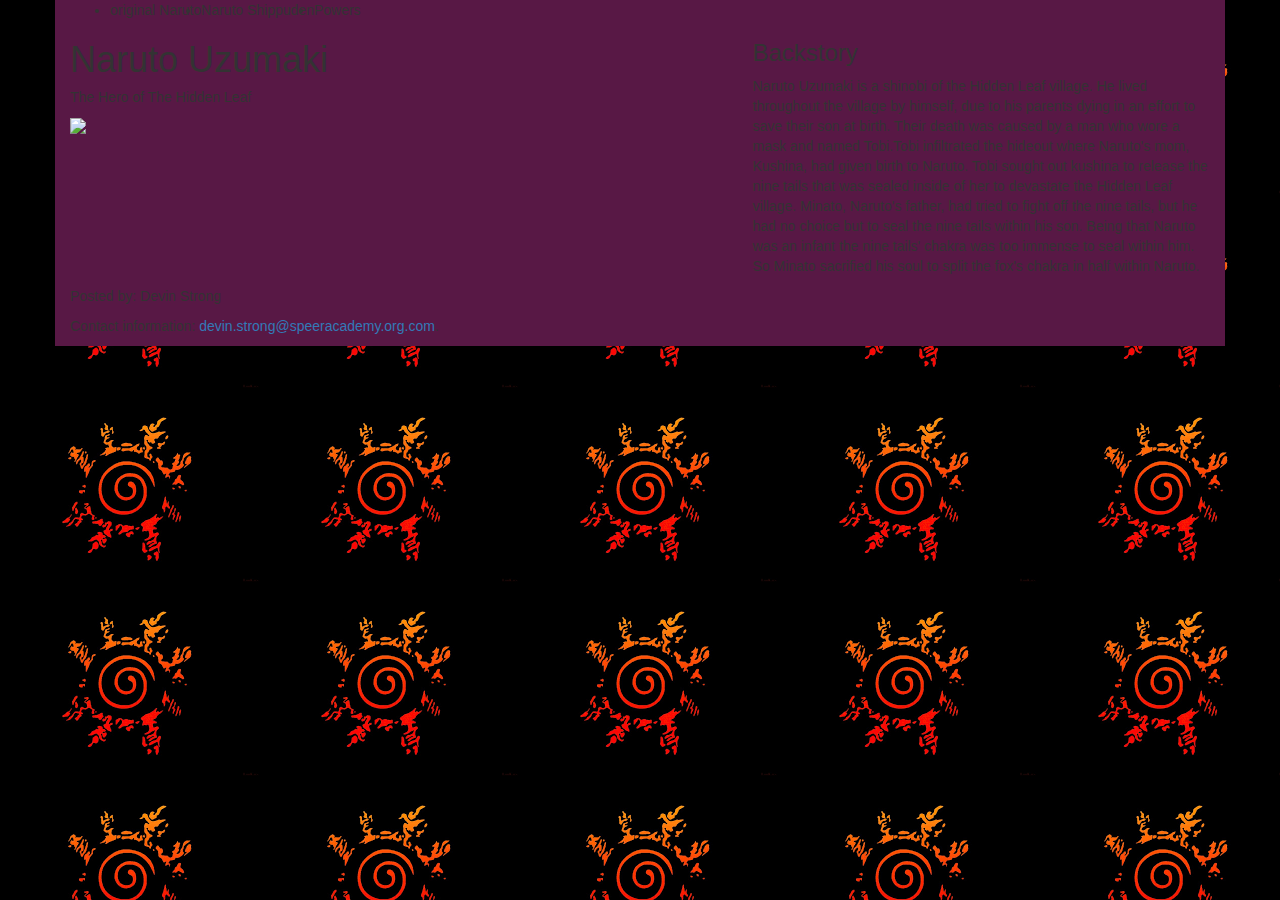
==== index.html @ 5f3e03b6 "v0.5.0.0" ====
<!DOCTYPE html>
<html>
    
    <head>
        <link rel="stylesheet" href="main.css">
		<!-- Latest compiled and minified CSS -->
<link rel="stylesheet" href="https://maxcdn.bootstrapcdn.com/bootstrap/3.3.7/css/bootstrap.min.css" integrity="sha384-BVYiiSIFeK1dGmJRAkycuHAHRg32OmUcww7on3RYdg4Va+PmSTsz/K68vbdEjh4u" crossorigin="anonymous">

<!-- Optional theme -->
<link rel="stylesheet" href="https://maxcdn.bootstrapcdn.com/bootstrap/3.3.7/css/bootstrap-theme.min.css" integrity="sha384-rHyoN1iRsVXV4nD0JutlnGaslCJuC7uwjduW9SVrLvRYooPp2bWYgmgJQIXwl/Sp" crossorigin="anonymous">

<!-- Latest compiled and minified JavaScript -->
<script src="https://maxcdn.bootstrapcdn.com/bootstrap/3.3.7/js/bootstrap.min.js" integrity="sha384-Tc5IQib027qvyjSMfHjOMaLkfuWVxZxUPnCJA7l2mCWNIpG9mGCD8wGNIcPD7Txa" crossorigin="anonymous"></script>
    </head>  
	<body>
		<div class="container">
			<div class="row">
				<div class="col-md-12">
					<ul>
						<li>original Naruto</li>
						<li>Naruto Shippuden</li>
						<li>Powers</li>
					</ul>
				</div>
			</div>
			<div class="row">
				<div class="col-md-7">
					<h1>Naruto Uzumaki</h1>
					<h5>The Hero of The Hidden Leaf</h5>
					<img src="http://vignette3.wikia.nocookie.net/vsbattles/images/f/f4/Naruto_Sage_Mode.png/revision/latest?cb=20140302170548"/>
				</div>
				<div class="col-md-5">
					<h3>Backstory</h3>
					<p>Naruto Uzumaki is a shinobi of the Hidden Leaf village. He lived throughout the village by himself, due to his parents dying in an effort to save their son at birth. Their death was caused by a man who wore a mask and named Tobi.Tobi infiltrated the hideout where Naruto's mom, Kushina, had given birth to Naruto. Tobi sought out kushina to release the nine tails that was sealed inside of her to devastate the Hidden Leaf village. Minato, Naruto's father, had tried to fight off the nine tails, but he had no choice but to seal the nine tails within his son. Being that Naruto was an infant the nine tails' chakra was too immense to seal within him. So Minato sacrified his soul to split the fox's chakra in half within Naruto. </p>
				</div>
			</div>
			<div class="row">
				<div class="col-md-12">
					<footer>
						<p>Posted by: Devin Strong</p>
						<p>Contact information: <a href="devin.strong@speeracademy.org">
						devin.strong@speeracademy.org.com</a>.</p>
					</footer>
				</div>
			</div>
		</div>
    </body>
</html>
---- main.css ----
.container{
	text-decoration-color: #FF5733;
}
}
ul {
    list-style-type: none;
    margin: 0;
    padding: 0;
    overflow: hidden;
    background-color: #333;
}

li {
    float: left;
}

li a {
    display: block;
    color: #FFFFFF;
    text-align: center;
    padding: 14px 16px;
    text-decoration: none;
}

li a:hover {
    background-color: #111;
}
body {
    background-image: url("[data-uri]");
}
.container{ 
	background-color:#581845;
}
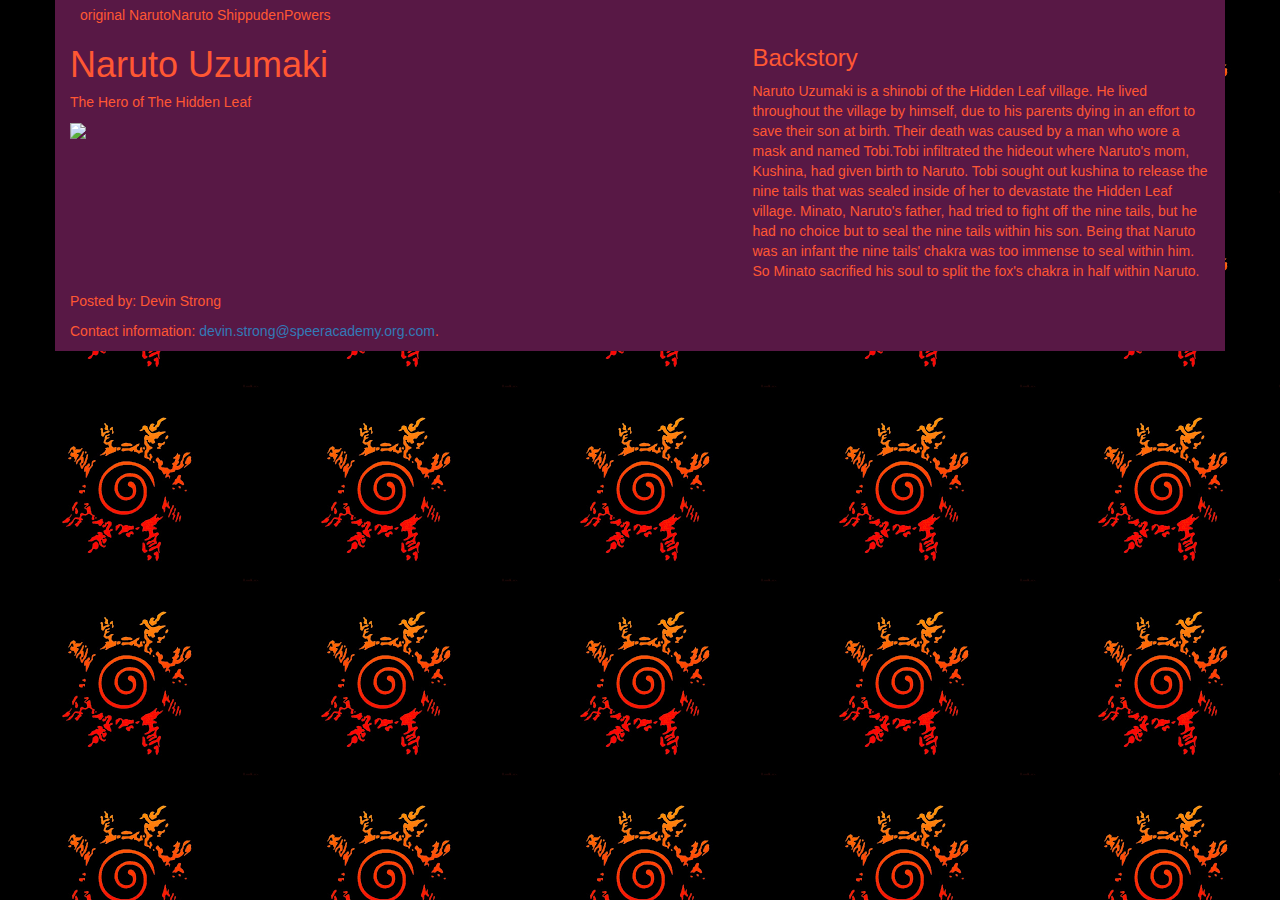
==== commit 0407aba5: "v0.5.1.0 added padding" ====
--- a/index.html
+++ b/index.html
@@ -4,22 +4,28 @@
     <head>
         <link rel="stylesheet" href="main.css">
 		<!-- Latest compiled and minified CSS -->
-<link rel="stylesheet" href="https://maxcdn.bootstrapcdn.com/bootstrap/3.3.7/css/bootstrap.min.css" integrity="sha384-BVYiiSIFeK1dGmJRAkycuHAHRg32OmUcww7on3RYdg4Va+PmSTsz/K68vbdEjh4u" crossorigin="anonymous">
+		<link rel="stylesheet" href="https://maxcdn.bootstrapcdn.com/bootstrap/3.3.7/css/bootstrap.min.css" integrity="sha384-BVYiiSIFeK1dGmJRAkycuHAHRg32OmUcww7on3RYdg4Va+PmSTsz/K68vbdEjh4u" crossorigin="anonymous">
 
-<!-- Optional theme -->
-<link rel="stylesheet" href="https://maxcdn.bootstrapcdn.com/bootstrap/3.3.7/css/bootstrap-theme.min.css" integrity="sha384-rHyoN1iRsVXV4nD0JutlnGaslCJuC7uwjduW9SVrLvRYooPp2bWYgmgJQIXwl/Sp" crossorigin="anonymous">
+		<!-- Optional theme -->
+		<link rel="stylesheet" href="https://maxcdn.bootstrapcdn.com/bootstrap/3.3.7/css/bootstrap-theme.min.css" integrity="sha384-rHyoN1iRsVXV4nD0JutlnGaslCJuC7uwjduW9SVrLvRYooPp2bWYgmgJQIXwl/Sp" crossorigin="anonymous">
 
-<!-- Latest compiled and minified JavaScript -->
-<script src="https://maxcdn.bootstrapcdn.com/bootstrap/3.3.7/js/bootstrap.min.js" integrity="sha384-Tc5IQib027qvyjSMfHjOMaLkfuWVxZxUPnCJA7l2mCWNIpG9mGCD8wGNIcPD7Txa" crossorigin="anonymous"></script>
+		<!-- Latest compiled and minified JavaScript -->
+		<script src="https://maxcdn.bootstrapcdn.com/bootstrap/3.3.7/js/bootstrap.min.js" integrity="sha384-Tc5IQib027qvyjSMfHjOMaLkfuWVxZxUPnCJA7l2mCWNIpG9mGCD8wGNIcPD7Txa" crossorigin="anonymous"></script>
     </head>  
 	<body>
 		<div class="container">
 			<div class="row">
 				<div class="col-md-12">
 					<ul>
-						<li>original Naruto</li>
-						<li>Naruto Shippuden</li>
-						<li>Powers</li>
+						<div class="original">
+							<li>original Naruto</li>
+						</div>
+						<div class="shippuden">
+							<li>Naruto Shippuden</li>
+						</div>
+						<div class="powers">
+							<li>Powers</li>
+						</div>
 					</ul>
 				</div>
 			</div>
--- a/main.css
+++ b/main.css
@@ -1,5 +1,5 @@
 .container{
-	text-decoration-color: #FF5733;
+	color: #FF5733;
 }
 }
 ul {
@@ -31,3 +31,13 @@
 .container{ 
 	background-color:#581845;
 }
+ul {
+    list-style-type: none;
+    margin: 5px;
+    padding:5px;
+    width: 500px;
+} 
+
+li a {
+    display: block;
+}
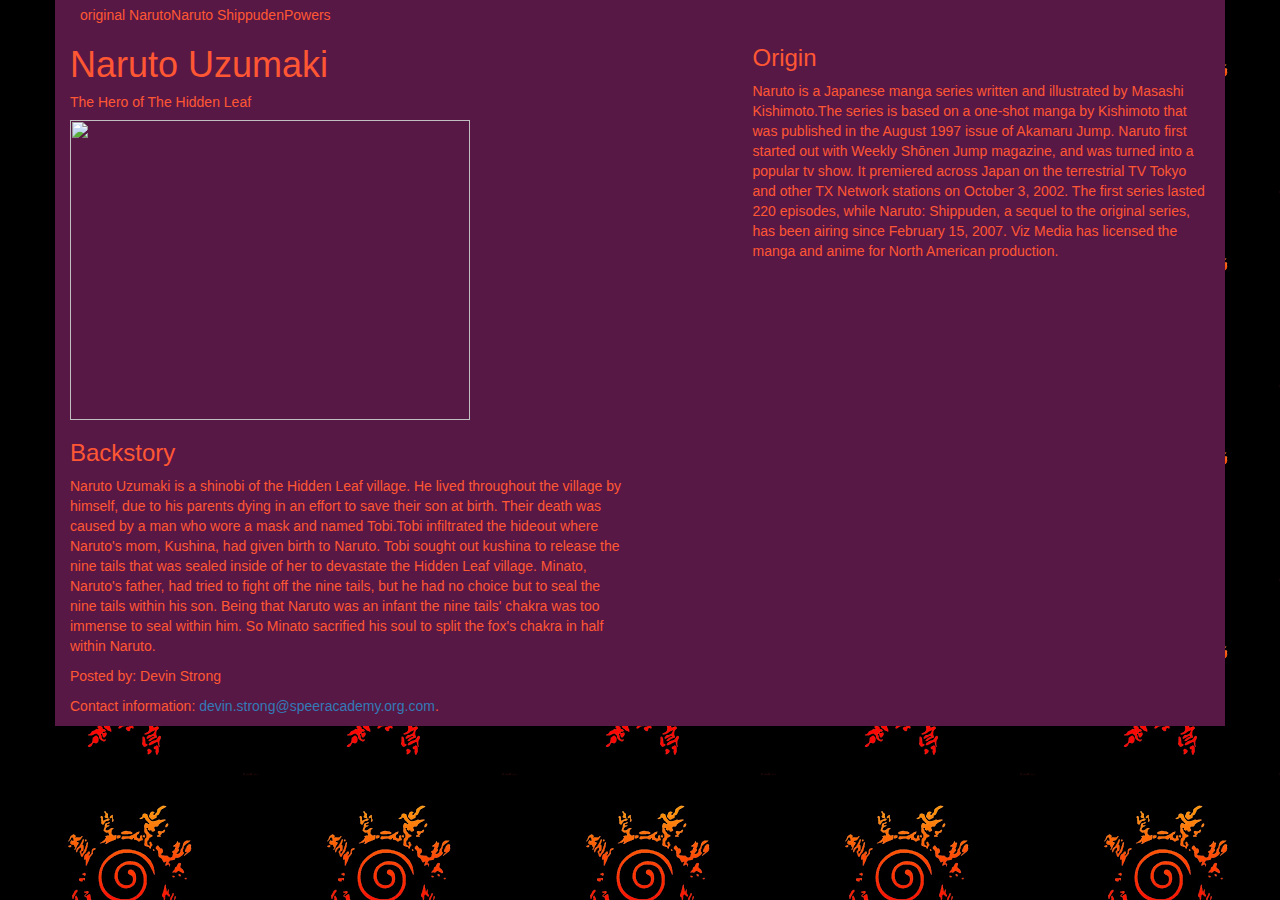
==== commit 9b7e1e3b: "v0.6.1.0 added origin paragraph" ====
--- a/index.html
+++ b/index.html
@@ -33,13 +33,21 @@
 				<div class="col-md-7">
 					<h1>Naruto Uzumaki</h1>
 					<h5>The Hero of The Hidden Leaf</h5>
-					<img src="http://vignette3.wikia.nocookie.net/vsbattles/images/f/f4/Naruto_Sage_Mode.png/revision/latest?cb=20140302170548"/>
+                        <div id="naruto">
+					       <img src="http://vignette3.wikia.nocookie.net/vsbattles/images/f/f4/Naruto_Sage_Mode.png/revision/latest?cb=20140302170548"/>
+                        </div>
 				</div>
 				<div class="col-md-5">
-					<h3>Backstory</h3>
-					<p>Naruto Uzumaki is a shinobi of the Hidden Leaf village. He lived throughout the village by himself, due to his parents dying in an effort to save their son at birth. Their death was caused by a man who wore a mask and named Tobi.Tobi infiltrated the hideout where Naruto's mom, Kushina, had given birth to Naruto. Tobi sought out kushina to release the nine tails that was sealed inside of her to devastate the Hidden Leaf village. Minato, Naruto's father, had tried to fight off the nine tails, but he had no choice but to seal the nine tails within his son. Being that Naruto was an infant the nine tails' chakra was too immense to seal within him. So Minato sacrified his soul to split the fox's chakra in half within Naruto. </p>
+					<h3>Origin</h3>
+                    <p>Naruto is a Japanese manga series written and illustrated by Masashi Kishimoto.The series is based on a one-shot manga by Kishimoto that was published in the August 1997 issue of Akamaru Jump. Naruto first started out with Weekly Shōnen Jump magazine, and was turned into a popular tv show. It premiered across Japan on the terrestrial TV Tokyo and other TX Network stations on October 3, 2002. The first series lasted 220 episodes, while Naruto: Shippuden, a sequel to the original series, has been airing since February 15, 2007. Viz Media has licensed the manga and anime for North American production.</p>
 				</div>
 			</div>
+            <div class="row">
+                <div class="col-md-6">
+                    <h3>Backstory</h3>
+					<p>Naruto Uzumaki is a shinobi of the Hidden Leaf village. He lived throughout the village by himself, due to his parents dying in an effort to save their son at birth. Their death was caused by a man who wore a mask and named Tobi.Tobi infiltrated the hideout where Naruto's mom, Kushina, had given birth to Naruto. Tobi sought out kushina to release the nine tails that was sealed inside of her to devastate the Hidden Leaf village. Minato, Naruto's father, had tried to fight off the nine tails, but he had no choice but to seal the nine tails within his son. Being that Naruto was an infant the nine tails' chakra was too immense to seal within him. So Minato sacrified his soul to split the fox's chakra in half within Naruto. </p>
+                </div>  
+            </div>
 			<div class="row">
 				<div class="col-md-12">
 					<footer>
--- a/main.css
+++ b/main.css
@@ -41,3 +41,7 @@
 li a {
     display: block;
 }
+img {
+    height: 300px;
+    width: 400px;
+}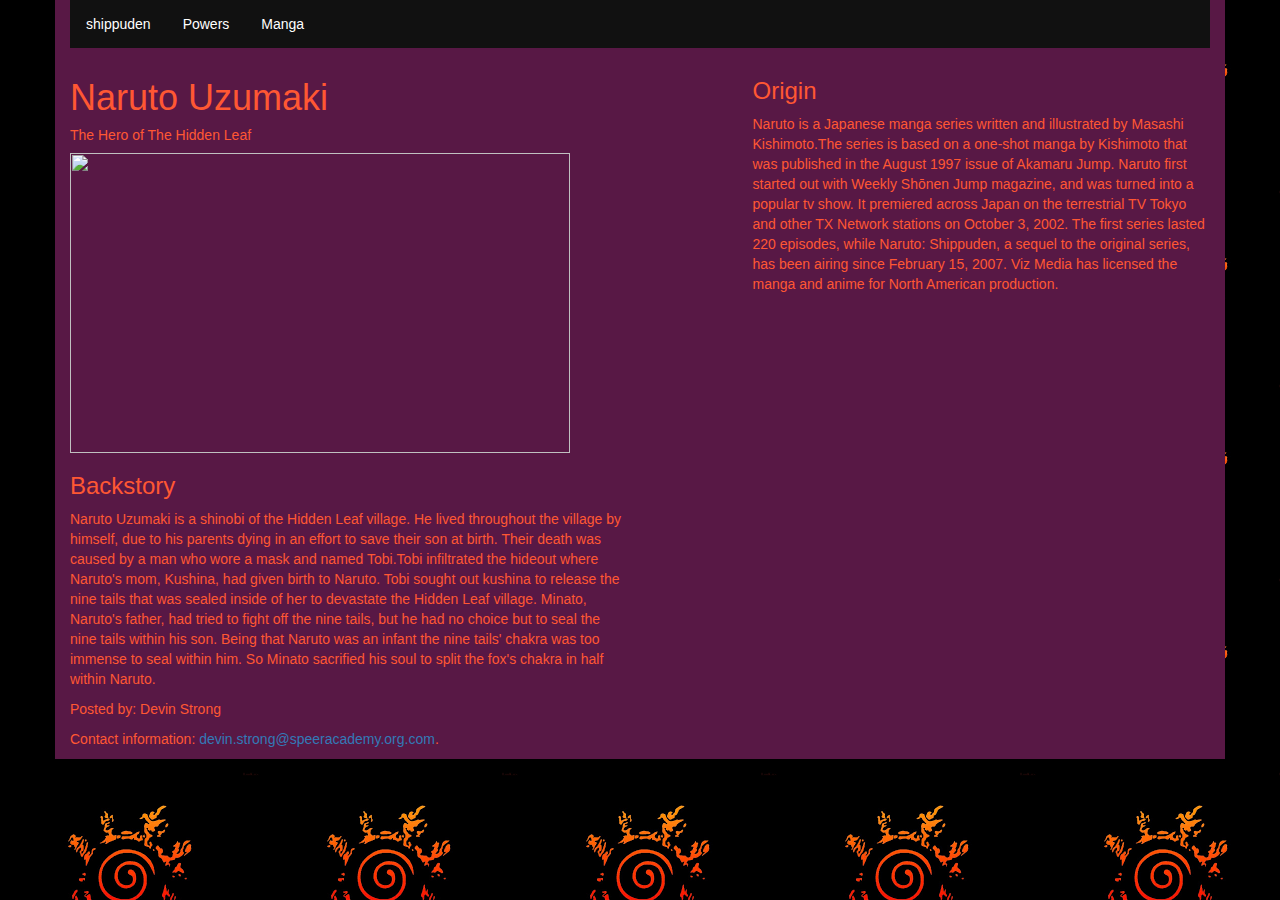
==== commit ae4aba1e: "v0.6.2.0 added navigation bar" ====
--- a/index.html
+++ b/index.html
@@ -17,23 +17,17 @@
 			<div class="row">
 				<div class="col-md-12">
 					<ul>
-						<div class="original">
-							<li>original Naruto</li>
-						</div>
-						<div class="shippuden">
-							<li>Naruto Shippuden</li>
-						</div>
-						<div class="powers">
-							<li>Powers</li>
-						</div>
-					</ul>
-				</div>
+                    <li><a href='shippuden.html'>shippuden</a></li>
+                    <li><a href='#Powers'>Powers</a></li>
+                    <li><a href='#manga'>Manga</a></li>
+                    </ul>
+                </div>
 			</div>
 			<div class="row">
 				<div class="col-md-7">
 					<h1>Naruto Uzumaki</h1>
 					<h5>The Hero of The Hidden Leaf</h5>
-                        <div id="naruto">
+                        <div class="naruto">
 					       <img src="http://vignette3.wikia.nocookie.net/vsbattles/images/f/f4/Naruto_Sage_Mode.png/revision/latest?cb=20140302170548"/>
                         </div>
 				</div>
--- a/main.css
+++ b/main.css
@@ -33,15 +33,26 @@
 }
 ul {
     list-style-type: none;
-    margin: 5px;
-    padding:5px;
-    width: 500px;
+    margin: 0;
+    padding:0;
+    overflow: hidden;
+    Background-color: #111;
 } 
 
+li {
+    float: left;
+}
 li a {
     display: block;
+    color: 9E9C9C;
+    text-align: center;
+    padding: 14x 16x;
+    text-decoration: none;
 }
-img {
-    height: 300px;
-    width: 400px;
+li a {
+    background-color: #111;
+}
+img{
+    height:300px;
+    width: 500px;
 }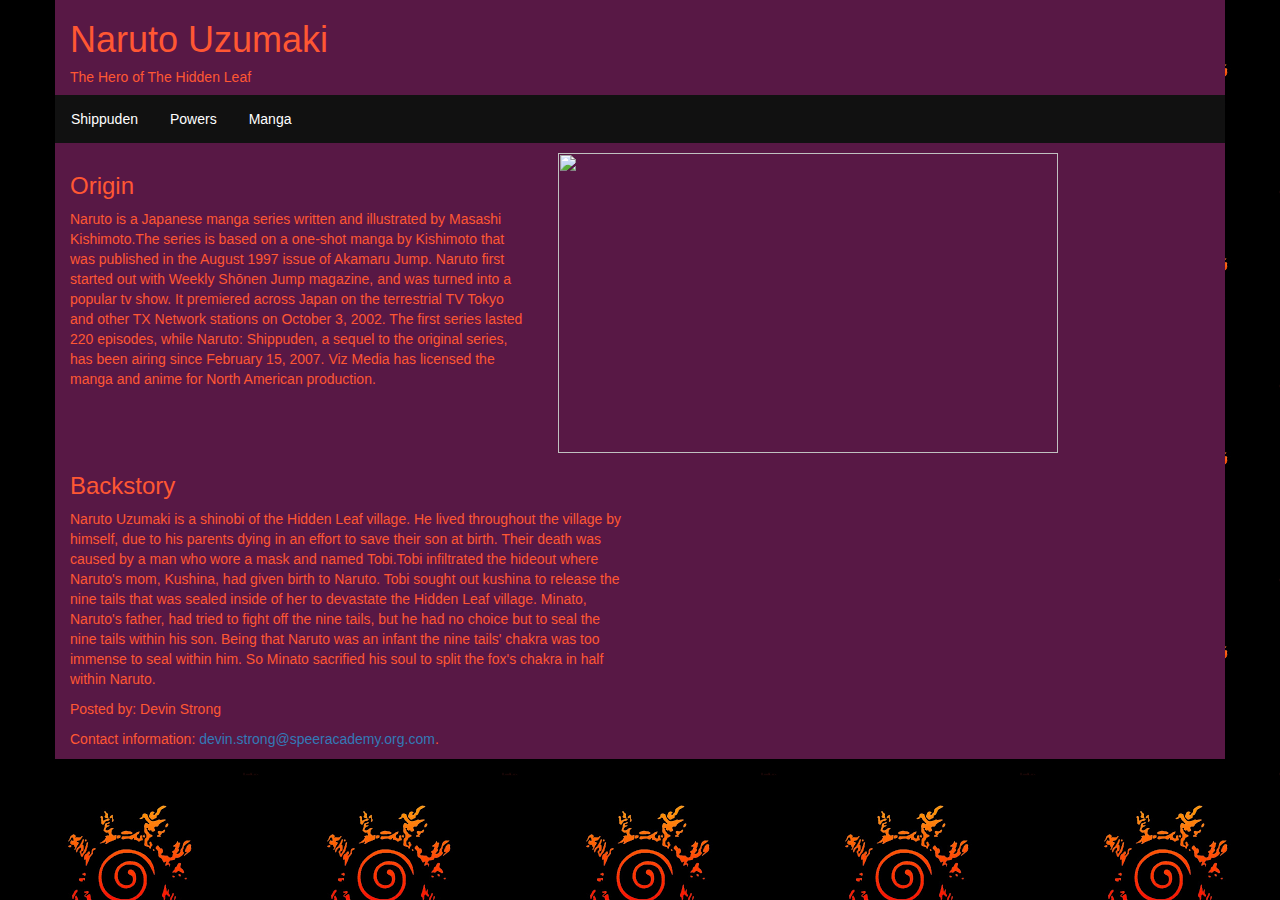
==== commit 923abe01: "v0.6.1.0 added corrections" ====
--- a/index.html
+++ b/index.html
@@ -14,27 +14,27 @@
     </head>  
 	<body>
 		<div class="container">
+            <div class="row">
+                <div class="col-md-12">
+					<h1>Naruto Uzumaki</h1>
+					<h5>The Hero of The Hidden Leaf</h5>
+                </div>
 			<div class="row">
 				<div class="col-md-12">
 					<ul>
-                    <li><a href='shippuden.html'>shippuden</a></li>
-                    <li><a href='#Powers'>Powers</a></li>
-                    <li><a href='#manga'>Manga</a></li>
+                    <li><a href='shippuden.html'>Shippuden</a></li>
+                    <li><a href='powers.html'>Powers</a></li>
+                    <li><a href='manga.html'>Manga</a></li>
                     </ul>
                 </div>
 			</div>
-			<div class="row">
-				<div class="col-md-7">
-					<h1>Naruto Uzumaki</h1>
-					<h5>The Hero of The Hidden Leaf</h5>
-                        <div class="naruto">
-					       <img src="http://vignette3.wikia.nocookie.net/vsbattles/images/f/f4/Naruto_Sage_Mode.png/revision/latest?cb=20140302170548"/>
-                        </div>
-				</div>
 				<div class="col-md-5">
 					<h3>Origin</h3>
                     <p>Naruto is a Japanese manga series written and illustrated by Masashi Kishimoto.The series is based on a one-shot manga by Kishimoto that was published in the August 1997 issue of Akamaru Jump. Naruto first started out with Weekly Shōnen Jump magazine, and was turned into a popular tv show. It premiered across Japan on the terrestrial TV Tokyo and other TX Network stations on October 3, 2002. The first series lasted 220 episodes, while Naruto: Shippuden, a sequel to the original series, has been airing since February 15, 2007. Viz Media has licensed the manga and anime for North American production.</p>
 				</div>
+                <div class="col-md-7">
+                      <img src="http://vignette3.wikia.nocookie.net/vsbattles/images/f/f4/Naruto_Sage_Mode.png/revision/latest?cb=20140302170548"/>
+                </div>
 			</div>
             <div class="row">
                 <div class="col-md-6">
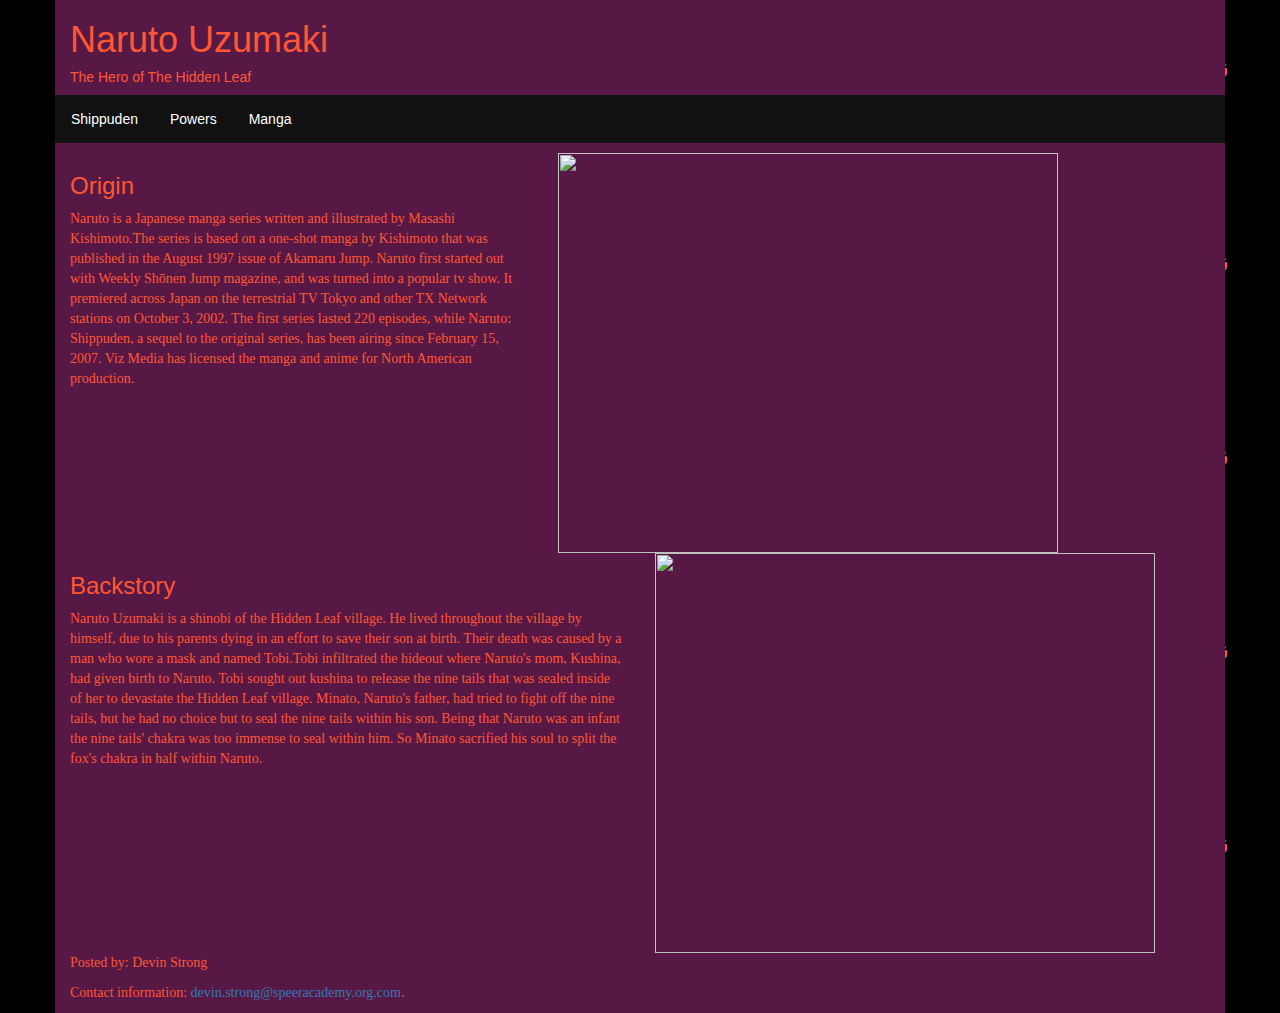
==== commit 3c7d45f9: "v0.6.2.1" ====
--- a/index.html
+++ b/index.html
@@ -11,6 +11,7 @@
 
 		<!-- Latest compiled and minified JavaScript -->
 		<script src="https://maxcdn.bootstrapcdn.com/bootstrap/3.3.7/js/bootstrap.min.js" integrity="sha384-Tc5IQib027qvyjSMfHjOMaLkfuWVxZxUPnCJA7l2mCWNIpG9mGCD8wGNIcPD7Txa" crossorigin="anonymous"></script>
+        <link href="https://fonts.googleapis.com/css?family=Ruslan+Display" rel="stylesheet">
     </head>  
 	<body>
 		<div class="container">
@@ -41,6 +42,11 @@
                     <h3>Backstory</h3>
 					<p>Naruto Uzumaki is a shinobi of the Hidden Leaf village. He lived throughout the village by himself, due to his parents dying in an effort to save their son at birth. Their death was caused by a man who wore a mask and named Tobi.Tobi infiltrated the hideout where Naruto's mom, Kushina, had given birth to Naruto. Tobi sought out kushina to release the nine tails that was sealed inside of her to devastate the Hidden Leaf village. Minato, Naruto's father, had tried to fight off the nine tails, but he had no choice but to seal the nine tails within his son. Being that Naruto was an infant the nine tails' chakra was too immense to seal within him. So Minato sacrified his soul to split the fox's chakra in half within Naruto. </p>
                 </div>  
+                <div class="col-md-6">
+                        <div class="2">
+                            <img src="http://static.comicvine.com/uploads/original/11119/111197090/4167854-9496053259-Uzuma.png"/>
+                        </div>
+                </div>
             </div>
 			<div class="row">
 				<div class="col-md-12">
--- a/main.css
+++ b/main.css
@@ -53,6 +53,9 @@
     background-color: #111;
 }
 img{
-    height:300px;
+    height:400px;
     width: 500px;
+}
+p{
+   font-family:  'Audiowide', cursive;
 }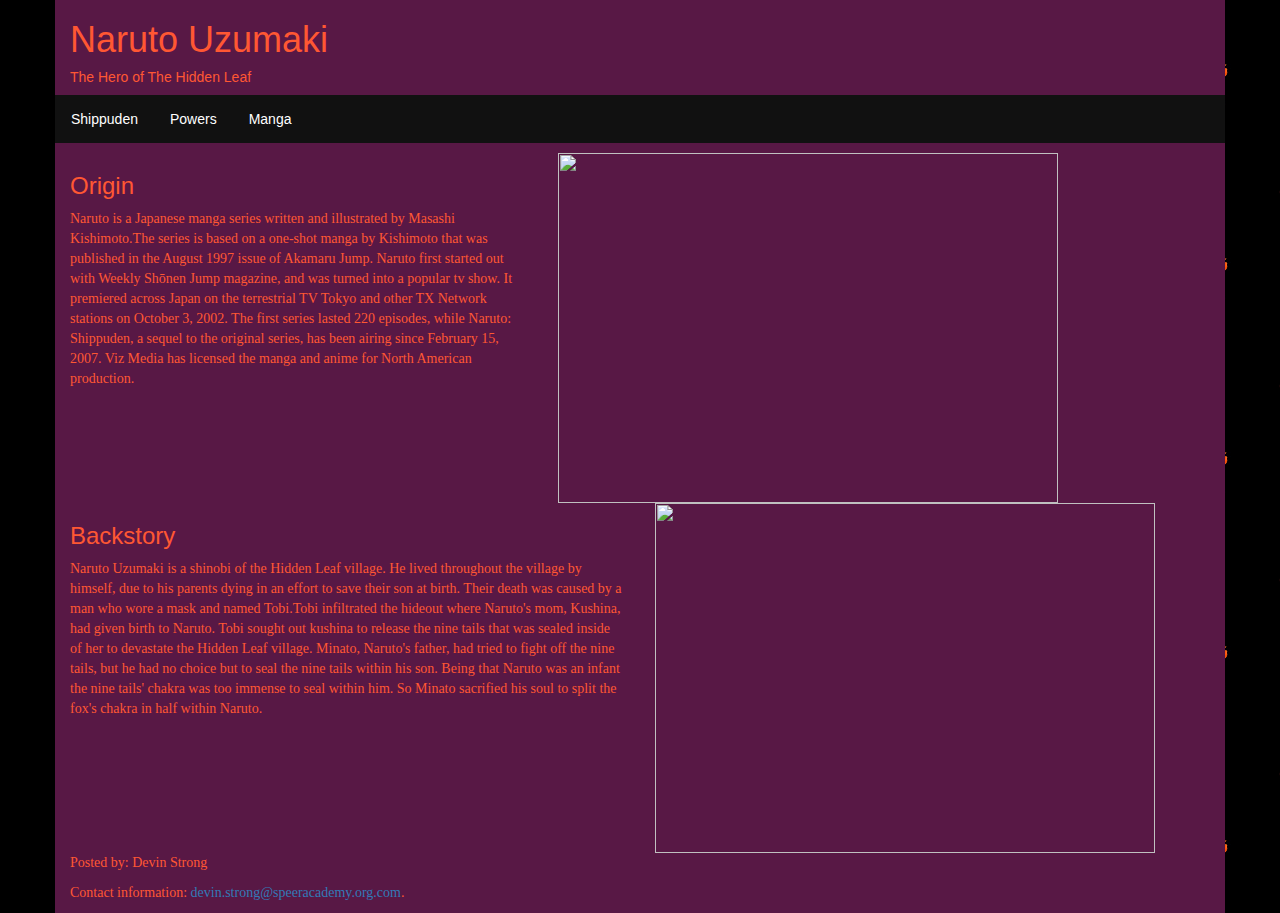
==== commit 906b25e2: "v0.6.3.0started work on the powers page" ====
--- a/index.html
+++ b/index.html
@@ -43,9 +43,7 @@
 					<p>Naruto Uzumaki is a shinobi of the Hidden Leaf village. He lived throughout the village by himself, due to his parents dying in an effort to save their son at birth. Their death was caused by a man who wore a mask and named Tobi.Tobi infiltrated the hideout where Naruto's mom, Kushina, had given birth to Naruto. Tobi sought out kushina to release the nine tails that was sealed inside of her to devastate the Hidden Leaf village. Minato, Naruto's father, had tried to fight off the nine tails, but he had no choice but to seal the nine tails within his son. Being that Naruto was an infant the nine tails' chakra was too immense to seal within him. So Minato sacrified his soul to split the fox's chakra in half within Naruto. </p>
                 </div>  
                 <div class="col-md-6">
-                        <div class="2">
-                            <img src="http://static.comicvine.com/uploads/original/11119/111197090/4167854-9496053259-Uzuma.png"/>
-                        </div>
+                    <img src="http://static.comicvine.com/uploads/original/11119/111197090/4167854-9496053259-Uzuma.png"/>
                 </div>
             </div>
 			<div class="row">
--- a/main.css
+++ b/main.css
@@ -53,7 +53,7 @@
     background-color: #111;
 }
 img{
-    height:400px;
+    height:350px;
     width: 500px;
 }
 p{
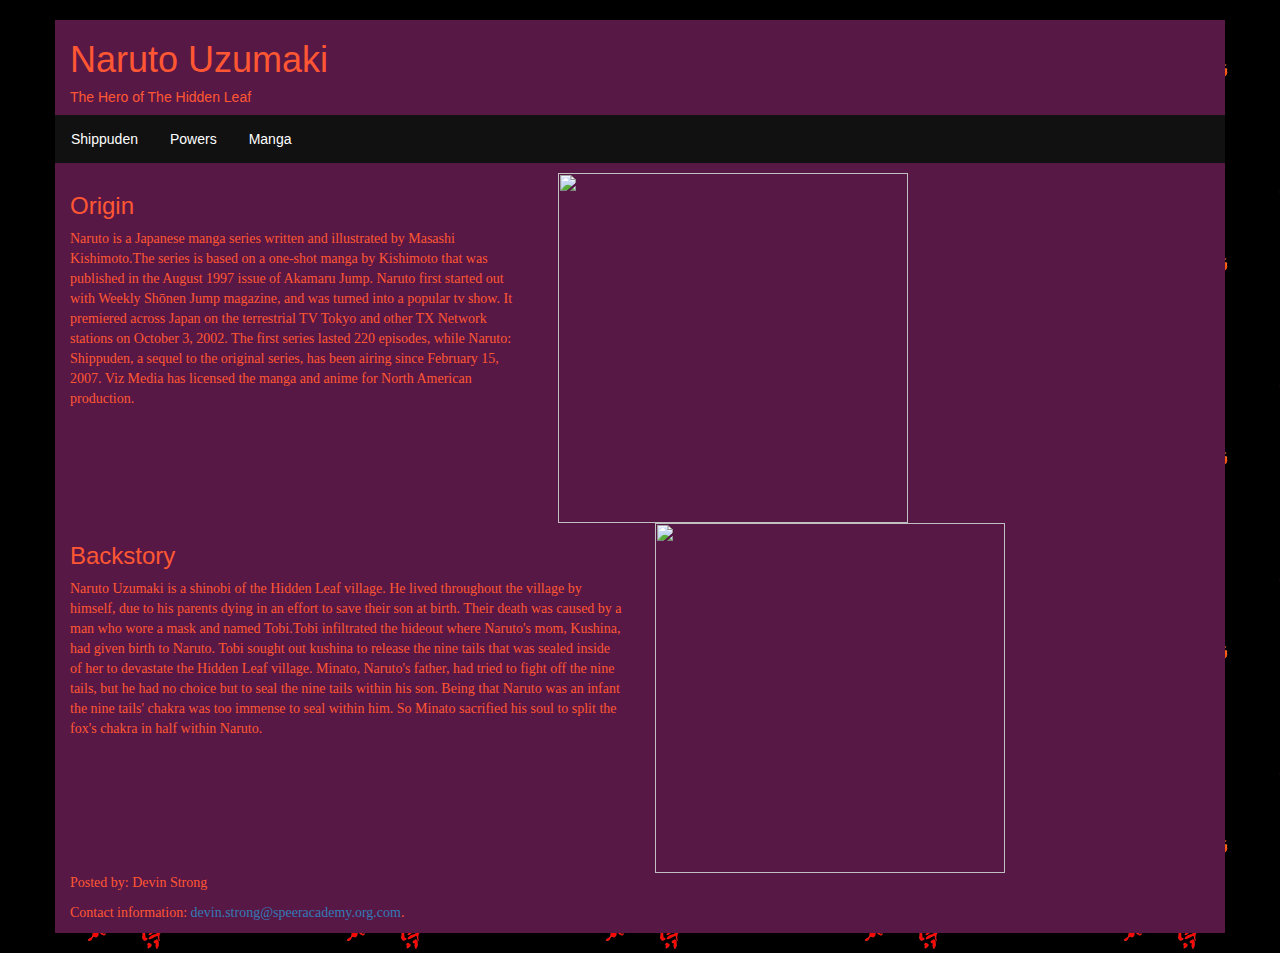
==== commit d8a533e1: "v1.0.0.0 finished the web page" ====
--- a/index.html
+++ b/index.html
@@ -34,7 +34,7 @@
                     <p>Naruto is a Japanese manga series written and illustrated by Masashi Kishimoto.The series is based on a one-shot manga by Kishimoto that was published in the August 1997 issue of Akamaru Jump. Naruto first started out with Weekly Shōnen Jump magazine, and was turned into a popular tv show. It premiered across Japan on the terrestrial TV Tokyo and other TX Network stations on October 3, 2002. The first series lasted 220 episodes, while Naruto: Shippuden, a sequel to the original series, has been airing since February 15, 2007. Viz Media has licensed the manga and anime for North American production.</p>
 				</div>
                 <div class="col-md-7">
-                      <img src="http://vignette3.wikia.nocookie.net/vsbattles/images/f/f4/Naruto_Sage_Mode.png/revision/latest?cb=20140302170548"/>
+                      <img src="http://www.planwallpaper.com/static/images/a-younger-naruto.png"/>
                 </div>
 			</div>
             <div class="row">
--- a/main.css
+++ b/main.css
@@ -27,6 +27,8 @@
 }
 body {
     background-image: url("[data-uri]");
+    margin: auto;
+    padding: 20px;
 }
 .container{ 
 	background-color:#581845;
@@ -54,7 +56,7 @@
 }
 img{
     height:350px;
-    width: 500px;
+    width: 350px;
 }
 p{
    font-family:  'Audiowide', cursive;
